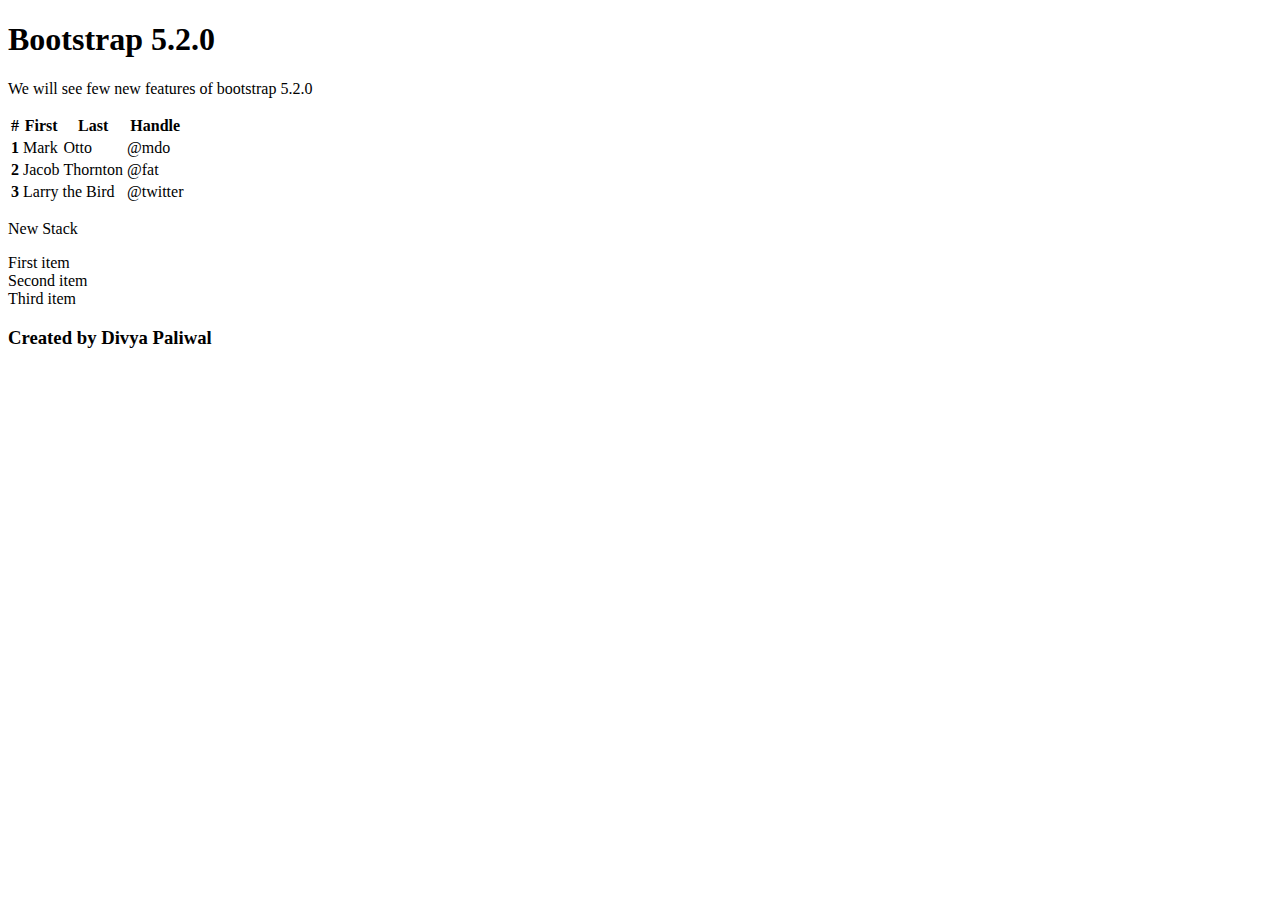
==== page1.html @ f09defec "My first code" ====
<!doctype html>
<html lang="en">
  <head>
    <meta charset="utf-8">
    <meta name="viewport" content="width=device-width, initial-scale=1">
    <title>Bootstrap 5.2.0</title>
    <link href="https://cdn.jsdelivr.net/npm/bootstrap@5.2.2/dist/css/bootstrap.min.css" rel="stylesheet" integrity="sha384-Zenh87qX5JnK2Jl0vWa8Ck2rdkQ2Bzep5IDxbcnCeuOxjzrPF/et3URy9Bv1WTRi" crossorigin="anonymous">
  </head>
  <body>
    <div class="container-fluid">
        <div class="row">
            <div class="col-12 text-center">
                <h1 class="display-1">Bootstrap 5.2.0</h1>
                <p class="text-muted">We will see few new features of bootstrap 5.2.0</p>
            </div>
        </div>

        <div class="row">
            <div class="col-12">
                <table class="table">
                    <thead>
                      <tr>
                        <th scope="col">#</th>
                        <th scope="col">First</th>
                        <th scope="col">Last</th>
                        <th scope="col">Handle</th>
                      </tr>
                    </thead>
                    <tbody>
                      <tr>
                        <th scope="row">1</th>
                        <td>Mark</td>
                        <td>Otto</td>
                        <td>@mdo</td>
                      </tr>
                      <tr>
                        <th scope="row">2</th>
                        <td>Jacob</td>
                        <td>Thornton</td>
                        <td>@fat</td>
                      </tr>
                      <tr>
                        <th scope="row">3</th>
                        <td colspan="2">Larry the Bird</td>
                        <td>@twitter</td>
                      </tr>
                    </tbody>
                  </table>
            </div>

            <div class="col-12 text-center">
                <p class="display-1">New Stack </p>
            </div>
            <div class="col-12">
                <div class="vstack gap-3">
                    <div class="bg-light border">First item</div>
                    <div class="bg-light border">Second item</div>
                    <div class="bg-light border">Third item</div>
                </div>
            </div>
        </div>


        <div class="row">
            <div class="col-12 text-center">
                <h3 class="text-muted">Created by Divya Paliwal</h3>
            </div>
        </div>

    </div>
    <script src="https://cdn.jsdelivr.net/npm/bootstrap@5.2.2/dist/js/bootstrap.bundle.min.js" integrity="sha384-OERcA2EqjJCMA+/3y+gxIOqMEjwtxJY7qPCqsdltbNJuaOe923+mo//f6V8Qbsw3" crossorigin="anonymous"></script>
  </body>
</html>
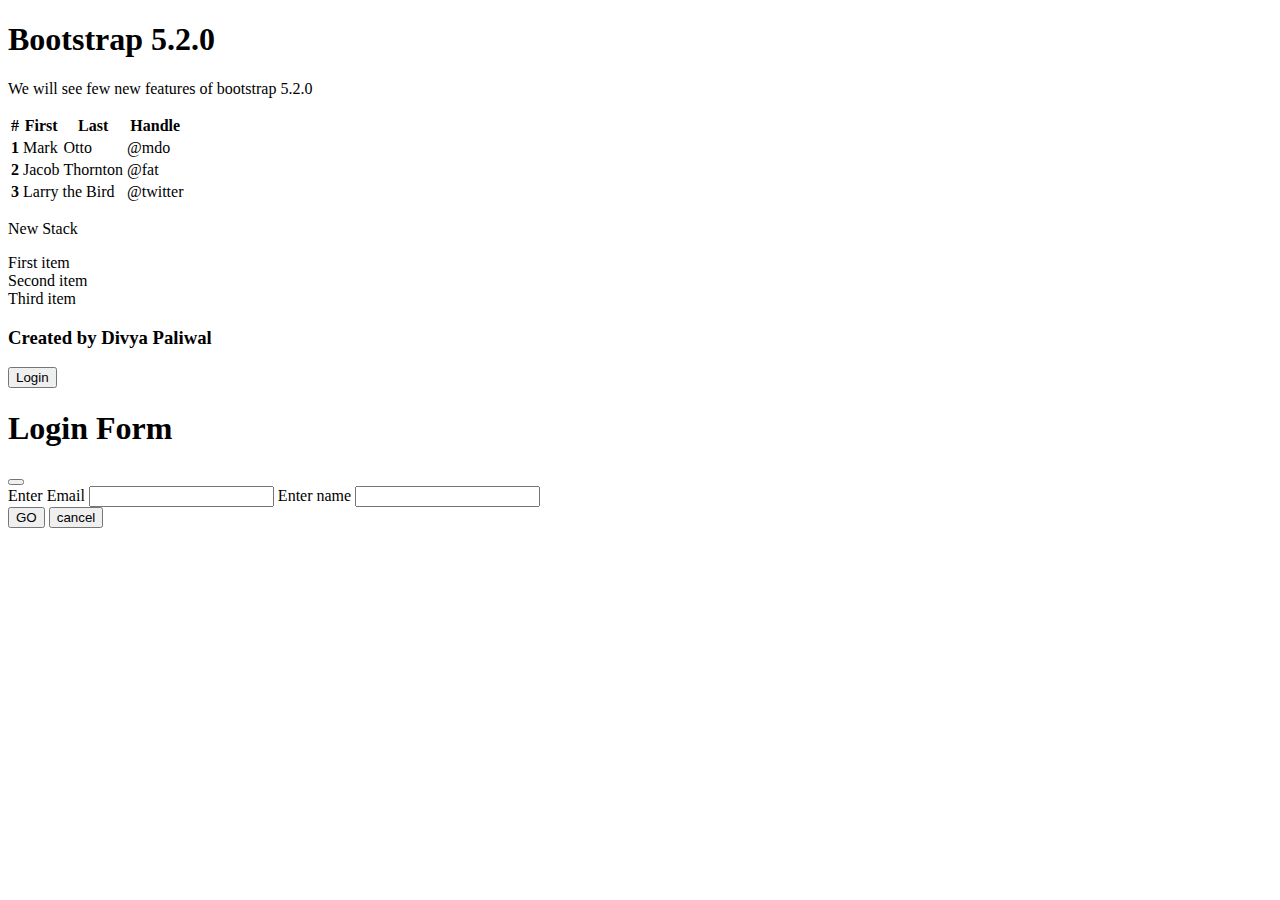
==== commit 9d1fd6a3: "Merge pull request #2 from DivyaDidi/master" ====
--- a/page1.html
+++ b/page1.html
@@ -68,6 +68,41 @@
         </div>
 
     </div>
+
+    <div class="container">
+      <div class="row">
+        <div class="col-12">
+          <!-- Button trigger modal -->
+            <button type="button" class="btn btn-outline-warning" data-bs-toggle="modal" data-bs-target="#exampleModal">
+              Login            
+            </button>
+
+            <!-- Modal -->
+            <div class="modal fade" id="exampleModal" tabindex="-1" aria-labelledby="exampleModalLabel" aria-hidden="true">
+              <div class="modal-dialog">
+                <div class="modal-content">
+                  <div class="modal-header">
+                    <h1 class="modal-title fs-5" id="exampleModalLabel">Login Form</h1>
+                    <button type="button" class="btn-close" data-bs-dismiss="modal" aria-label="Close"></button>
+                  </div>
+                  <div class="modal-body">
+                    <label for="email">Enter Email</label>
+                    <input type="email" name="email" id="email"/>
+
+                    <label for="name">Enter name</label>
+                    <input type="text" name="name" id="name"/>
+                    
+                  </div>
+                  <div class="modal-footer">
+                    <button type="button" class="btn btn-success" >GO</button>
+                    <button type="button" class="btn btn-outline-danger" data-bs-dismiss="modal">cancel</button>
+                  </div>
+                </div>
+              </div>
+            </div>
+        </div>
+      </div>
+    </div>
     <script src="https://cdn.jsdelivr.net/npm/bootstrap@5.2.2/dist/js/bootstrap.bundle.min.js" integrity="sha384-OERcA2EqjJCMA+/3y+gxIOqMEjwtxJY7qPCqsdltbNJuaOe923+mo//f6V8Qbsw3" crossorigin="anonymous"></script>
   </body>
 </html>